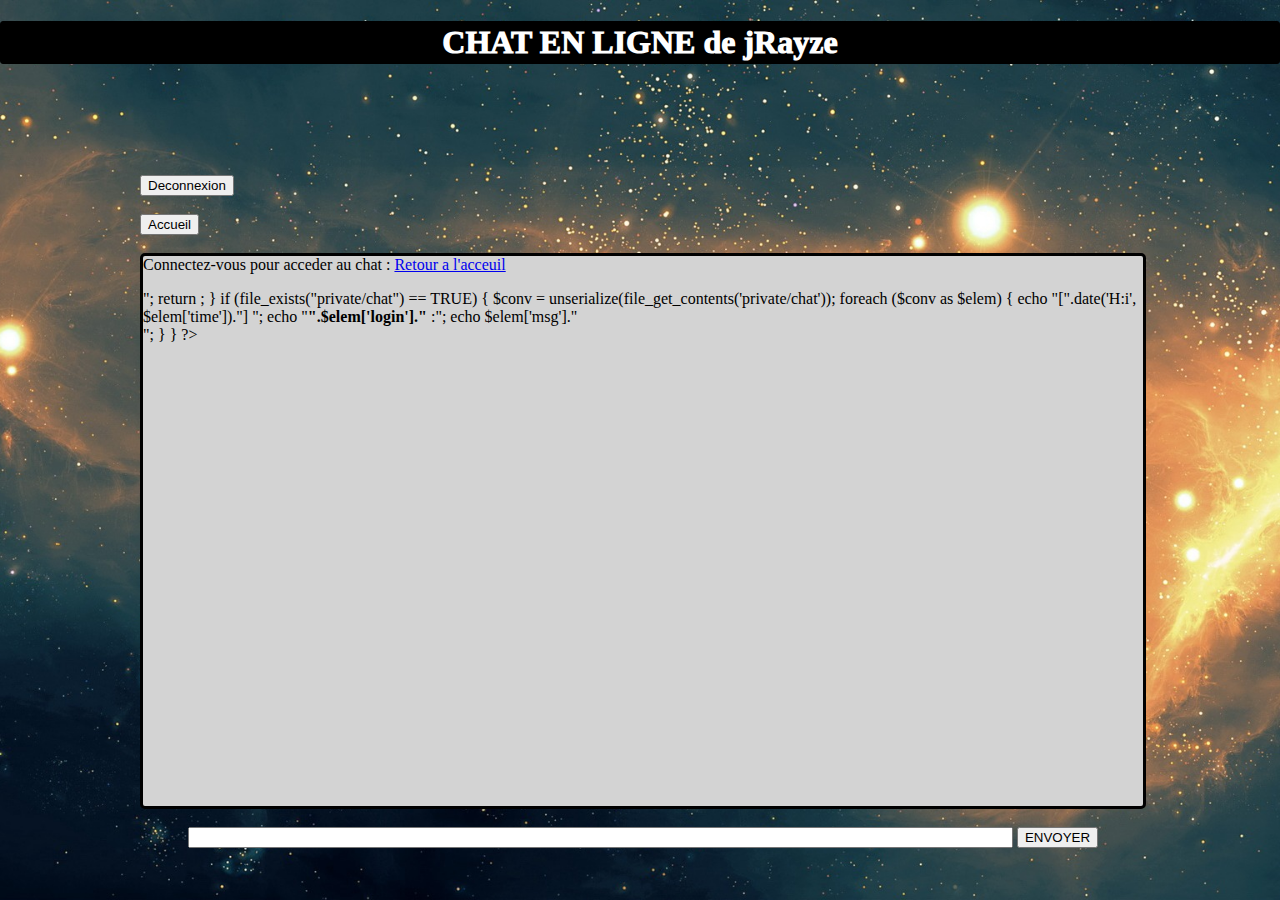
==== My_chat/speak.html @ c0e7719e "Chat" ====
<!DOCTYPE html>
<html>
	<head>
		<meta charset="UTF-8">
		<title>Chat</title>
	</head>
	<body>
		<h1 id="title">CHAT EN LIGNE de jRayze</h1>
		<div id="page">
			<div id='deconnexion'>
				<form action="logout.php">
					<input type="button" id="button" value="Deconnexion">
				</form>
				<br>
				<input type="button" id="acceuil" value="Accueil" onClick="document.location.href='index.html'">
			</div><br>
			<div id='chat'></div>
			<div id='speak'> <br>
				<form action="speak.php" method="post">
					<input type="text" name="msg" value ="" size="100" autocomplete="off">
					<input type="submit" id="submit" name="submit" value="ENVOYER">
				</form>
			</div>
		</div>
		<script src="https://ajax.googleapis.com/ajax/libs/jquery/3.1.0/jquery.min.js"></script>
		<script src="speak.js"></script>
		<script src="logout.js"></script>
	</body>
</html>
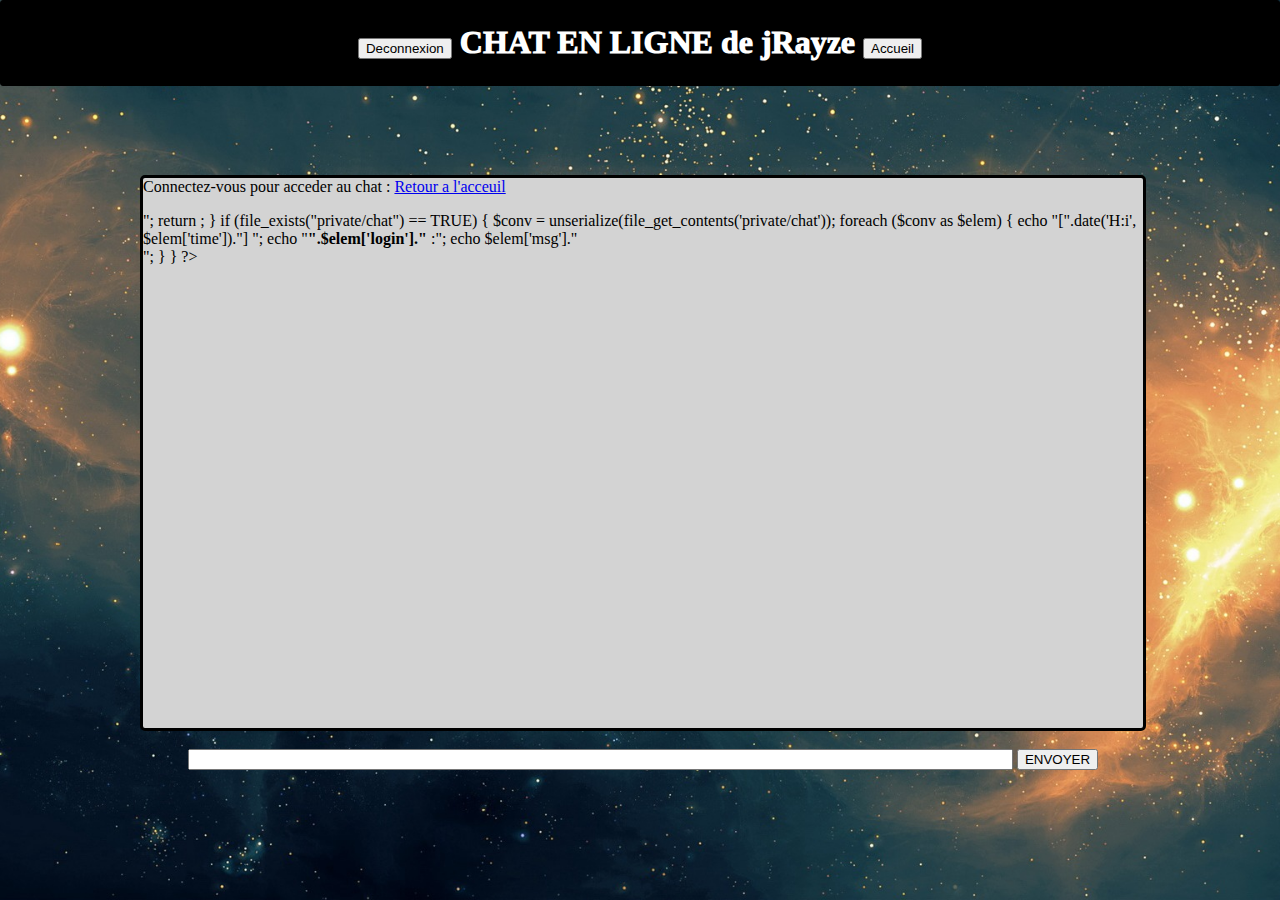
==== commit 6def304d: "Modif entete" ====
--- a/My_chat/speak.html
+++ b/My_chat/speak.html
@@ -5,15 +5,16 @@
 		<title>Chat</title>
 	</head>
 	<body>
-		<h1 id="title">CHAT EN LIGNE de jRayze</h1>
+		<div id ="entete">
+			<div id='deconnexion'>
+				<h1 id="title">
+					<input type="button" id="button" value="Deconnexion"onClick="document.location.href='speak.php'">
+						CHAT EN LIGNE de jRayze
+				<input type="button" id="acceuil" value="Accueil" onClick="document.location.href='index.html'">
+				</h1>
+			</div>
+		</div>
 		<div id="page">
-			<div id='deconnexion'>
-				<form action="logout.php">
-					<input type="button" id="button" value="Deconnexion">
-				</form>
-				<br>
-				<input type="button" id="acceuil" value="Accueil" onClick="document.location.href='index.html'">
-			</div><br>
 			<div id='chat'></div>
 			<div id='speak'> <br>
 				<form action="speak.php" method="post">
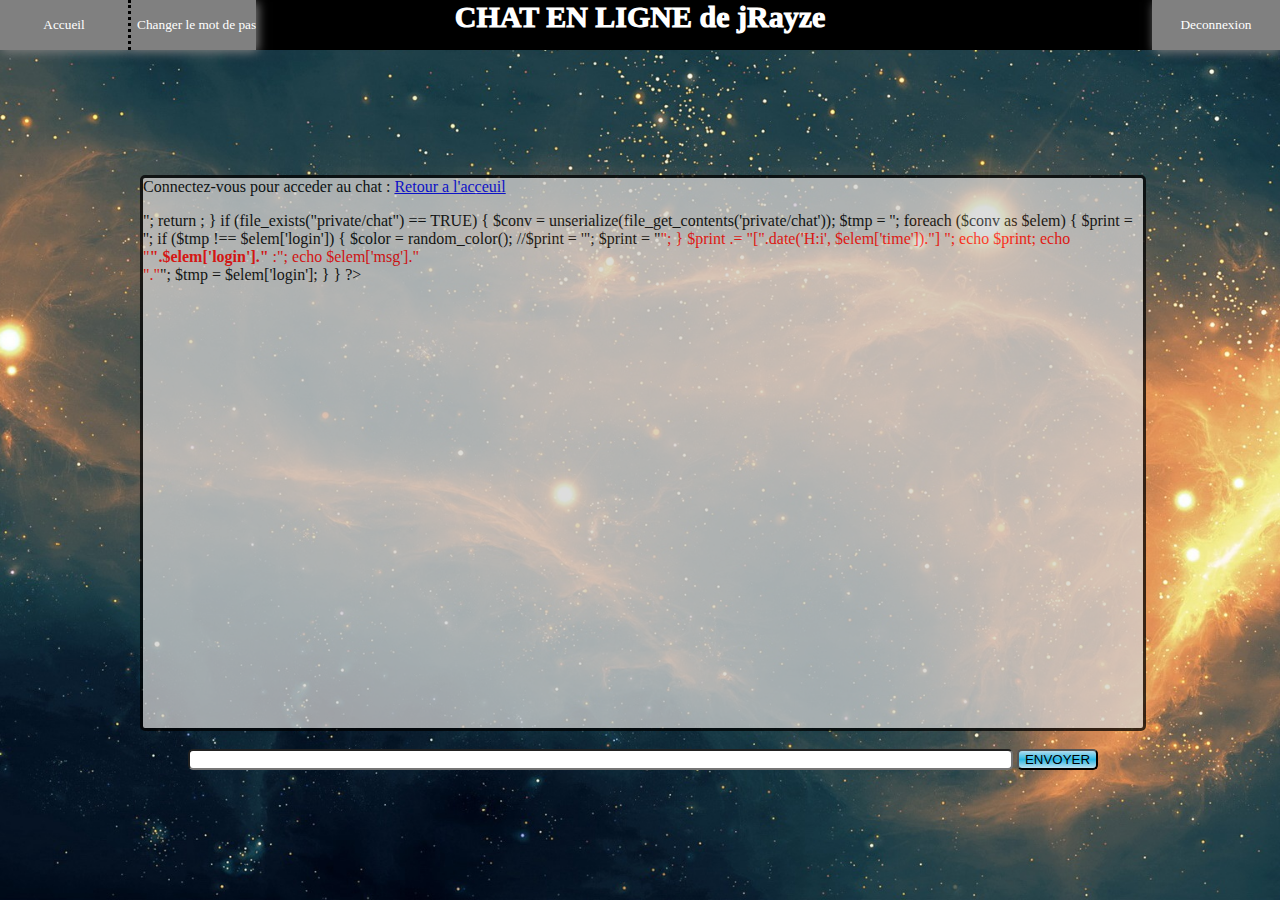
==== commit 390f16bd: "Add files via upload" ====
--- a/My_chat/speak.html
+++ b/My_chat/speak.html
@@ -6,24 +6,24 @@
 	</head>
 	<body>
 		<div id ="entete">
-			<div id='deconnexion'>
-				<h1 id="title">
-					<input type="button" id="button" value="Deconnexion"onClick="document.location.href='speak.php'">
-						CHAT EN LIGNE de jRayze
-				<input type="button" id="acceuil" value="Accueil" onClick="document.location.href='index.html'">
-				</h1>
+			<div id="title">
+				<input type="button" class="txtEntet" id="button" value="Deconnexion"onClick="document.location.href='speak.php'">
+				<input type="button" class="txtEntet" id="acceuil" value="Accueil" onClick="document.location.href='index.html'">
+				<input type="button" class="txtEntet" id="chmdp" value="Changer le mot de passe" onClick="document.location.href='modif.html'">
+				<div id="nameTitle">CHAT EN LIGNE de jRayze</div>
 			</div>
 		</div>
 		<div id="page">
 			<div id='chat'></div>
 			<div id='speak'> <br>
 				<form action="speak.php" method="post">
-					<input type="text" name="msg" value ="" size="100" autocomplete="off">
+					<input type="text" id="msg" name="msg" value ="" size="100" autocomplete="off">
 					<input type="submit" id="submit" name="submit" value="ENVOYER">
 				</form>
 			</div>
 		</div>
 		<script src="https://ajax.googleapis.com/ajax/libs/jquery/3.1.0/jquery.min.js"></script>
+		<script type="text/javascript" src="/scripts/juizDropDownMenu-1.5.min.js"></script>
 		<script src="speak.js"></script>
 		<script src="logout.js"></script>
 	</body>
